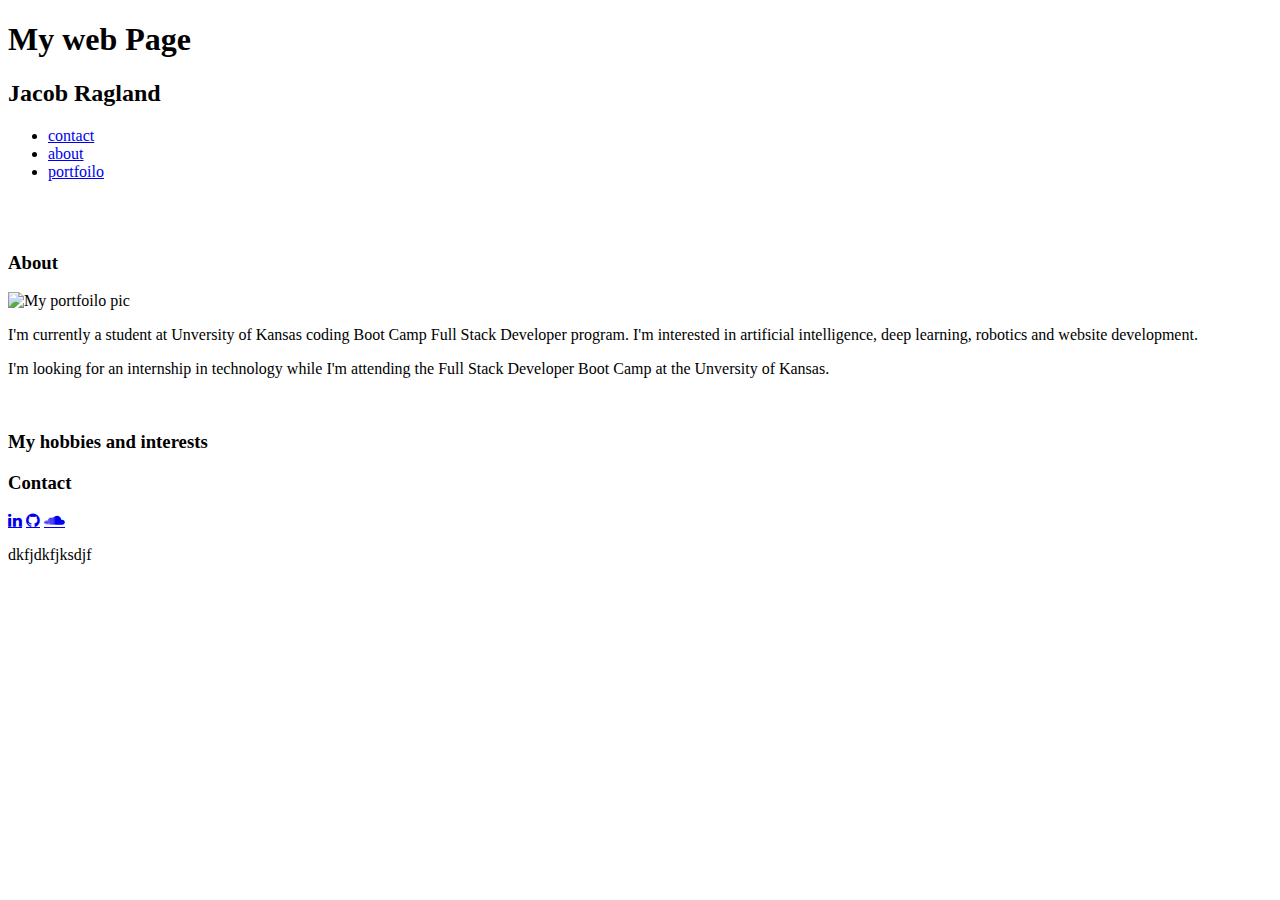
==== index.html @ e7f88834 "upload images and created contact html" ====
<!DOCTYPE html>
<html>
<head>

	<title> My Bio</title>
	<link rel="stylesheet" type="text/css" href="C:\Users\Jake Ragland\Desktop\Basic-Portfolio\asssets\css\style.css">
	<link rel="stylesheet" href="https://cdnjs.cloudflare.com/ajax/libs/font-awesome/4.7.0/css/font-awesome.min.css">
	
<div id="header"> 
	<h1> My web Page</h1>
</div>
</head>

<body>

<nav>
<div id="navbar">
	<b><h2> Jacob Ragland</h2></b>
	<ul>
		<li><a href="#">contact</a></li>
		<li><a href="#">about</a></li>
		<li><a href="#">portfoilo</a></li>
	</ul>

</div>
</nav>
<br><br>
<div class="info">
	<section class="chapter">

		<h3> About </h3>
		<img src="C:\Users\Jake Ragland\Desktop\Basic-Portfolio\asssets\images\Mypic.jpg" alt="My portfoilo pic">
		<br>
		<p>I'm currently a student at Unversity of Kansas coding Boot Camp Full Stack Developer program. I'm interested in artificial intelligence, deep learning, robotics and website development.</p>
		<p> I'm looking for an internship in technology while I'm attending the Full Stack Developer Boot Camp at the Unversity of Kansas.</p>
		<br>
		<h3> My hobbies and interests </h3>
	</section>

</div>
<aside>
	<h3>Contact</h3>
	<a href="https://www.linkedin.com/in/jake-ragland-a65086a9/" class="fa fa-linkedin"></a>
	<a href="github.png" class="fa fa-github"></a>
	<a href="https://soundcloud.com/jake-ragland" class="fa fa-soundcloud"></a>
</aside>	

<div class="d_footer">
	<p>dkfjdkfjksdjf</p>
</div>

		
	




</body>
</html>
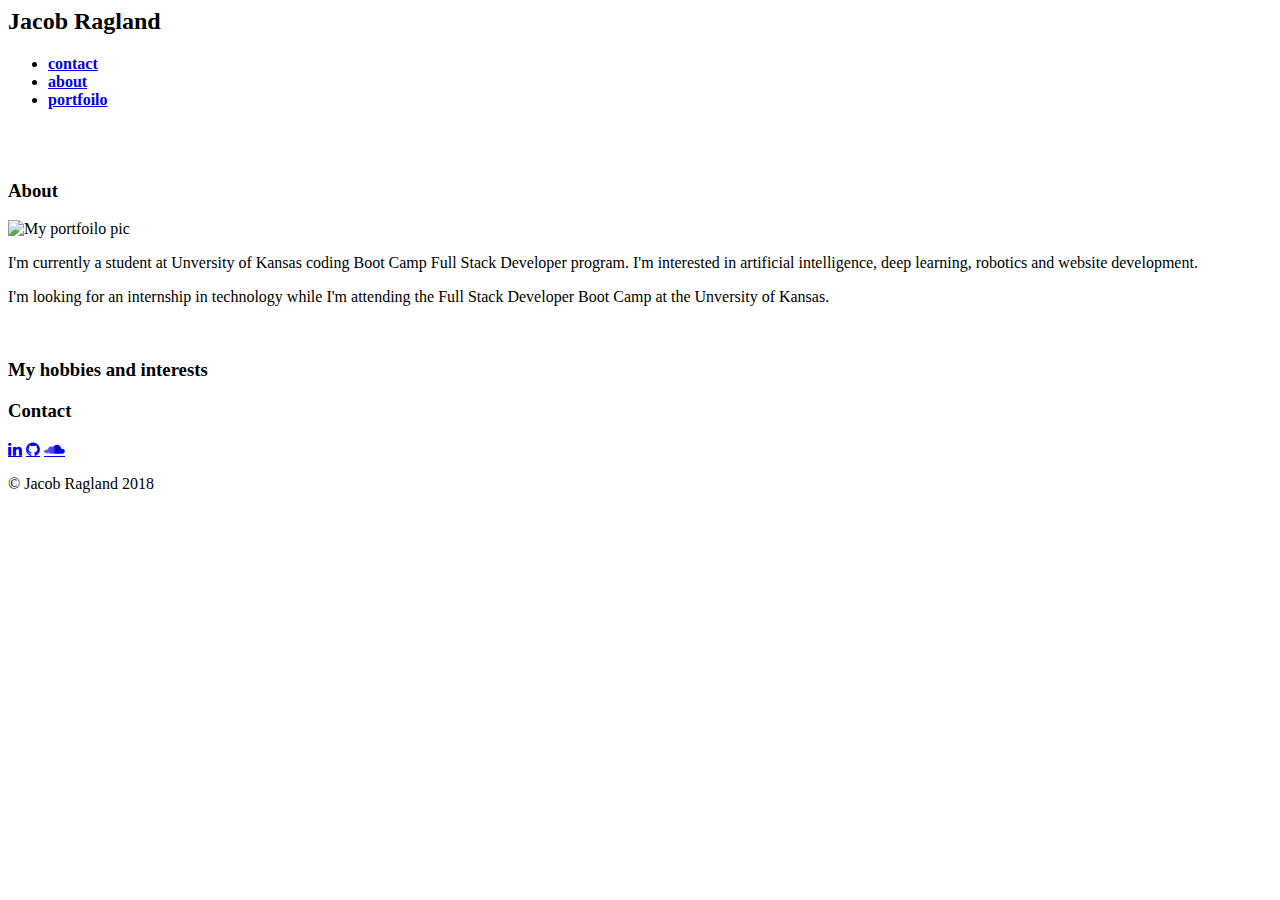
==== commit 960f5bcb: "More changes" ====
--- a/index.html
+++ b/index.html
@@ -1,14 +1,11 @@
-<!DOCTYPE html>
 <html>
 <head>
 
 	<title> My Bio</title>
-	<link rel="stylesheet" type="text/css" href="C:\Users\Jake Ragland\Desktop\Basic-Portfolio\asssets\css\style.css">
+	<link rel="stylesheet" type="text/css" href="C:\Users\jakea\Desktop\Basic-Portfolio\asssets\css\style.css">
 	<link rel="stylesheet" href="https://cdnjs.cloudflare.com/ajax/libs/font-awesome/4.7.0/css/font-awesome.min.css">
 	
-<div id="header"> 
-	<h1> My web Page</h1>
-</div>
+
 </head>
 
 <body>
@@ -16,10 +13,10 @@
 <nav>
 <div id="navbar">
 	<b><h2> Jacob Ragland</h2></b>
-	<ul>
-		<li><a href="#">contact</a></li>
-		<li><a href="#">about</a></li>
-		<li><a href="#">portfoilo</a></li>
+	<ul class="nav-elements">
+		<strong><li><a href="file:///C:/Users/jakea/Desktop/Basic-Portfolio/contact.html">contact</a></li>
+		<li><a href="file:///C:/Users/jakea/Desktop/Basic-Portfolio/index.html">about</a></li>
+		<li><a href="#">portfoilo</a></li></strong>
 	</ul>
 
 </div>
@@ -29,7 +26,7 @@
 	<section class="chapter">
 
 		<h3> About </h3>
-		<img src="C:\Users\Jake Ragland\Desktop\Basic-Portfolio\asssets\images\Mypic.jpg" alt="My portfoilo pic">
+		<img src="C:\Users\jakea\Desktop\Basic-Portfolio\asssets\images\Mypic.jpg" alt="My portfoilo pic">
 		<br>
 		<p>I'm currently a student at Unversity of Kansas coding Boot Camp Full Stack Developer program. I'm interested in artificial intelligence, deep learning, robotics and website development.</p>
 		<p> I'm looking for an internship in technology while I'm attending the Full Stack Developer Boot Camp at the Unversity of Kansas.</p>
@@ -46,7 +43,7 @@
 </aside>	
 
 <div class="d_footer">
-	<p>dkfjdkfjksdjf</p>
+	<p>© Jacob Ragland 2018</p>
 </div>
 
 		
